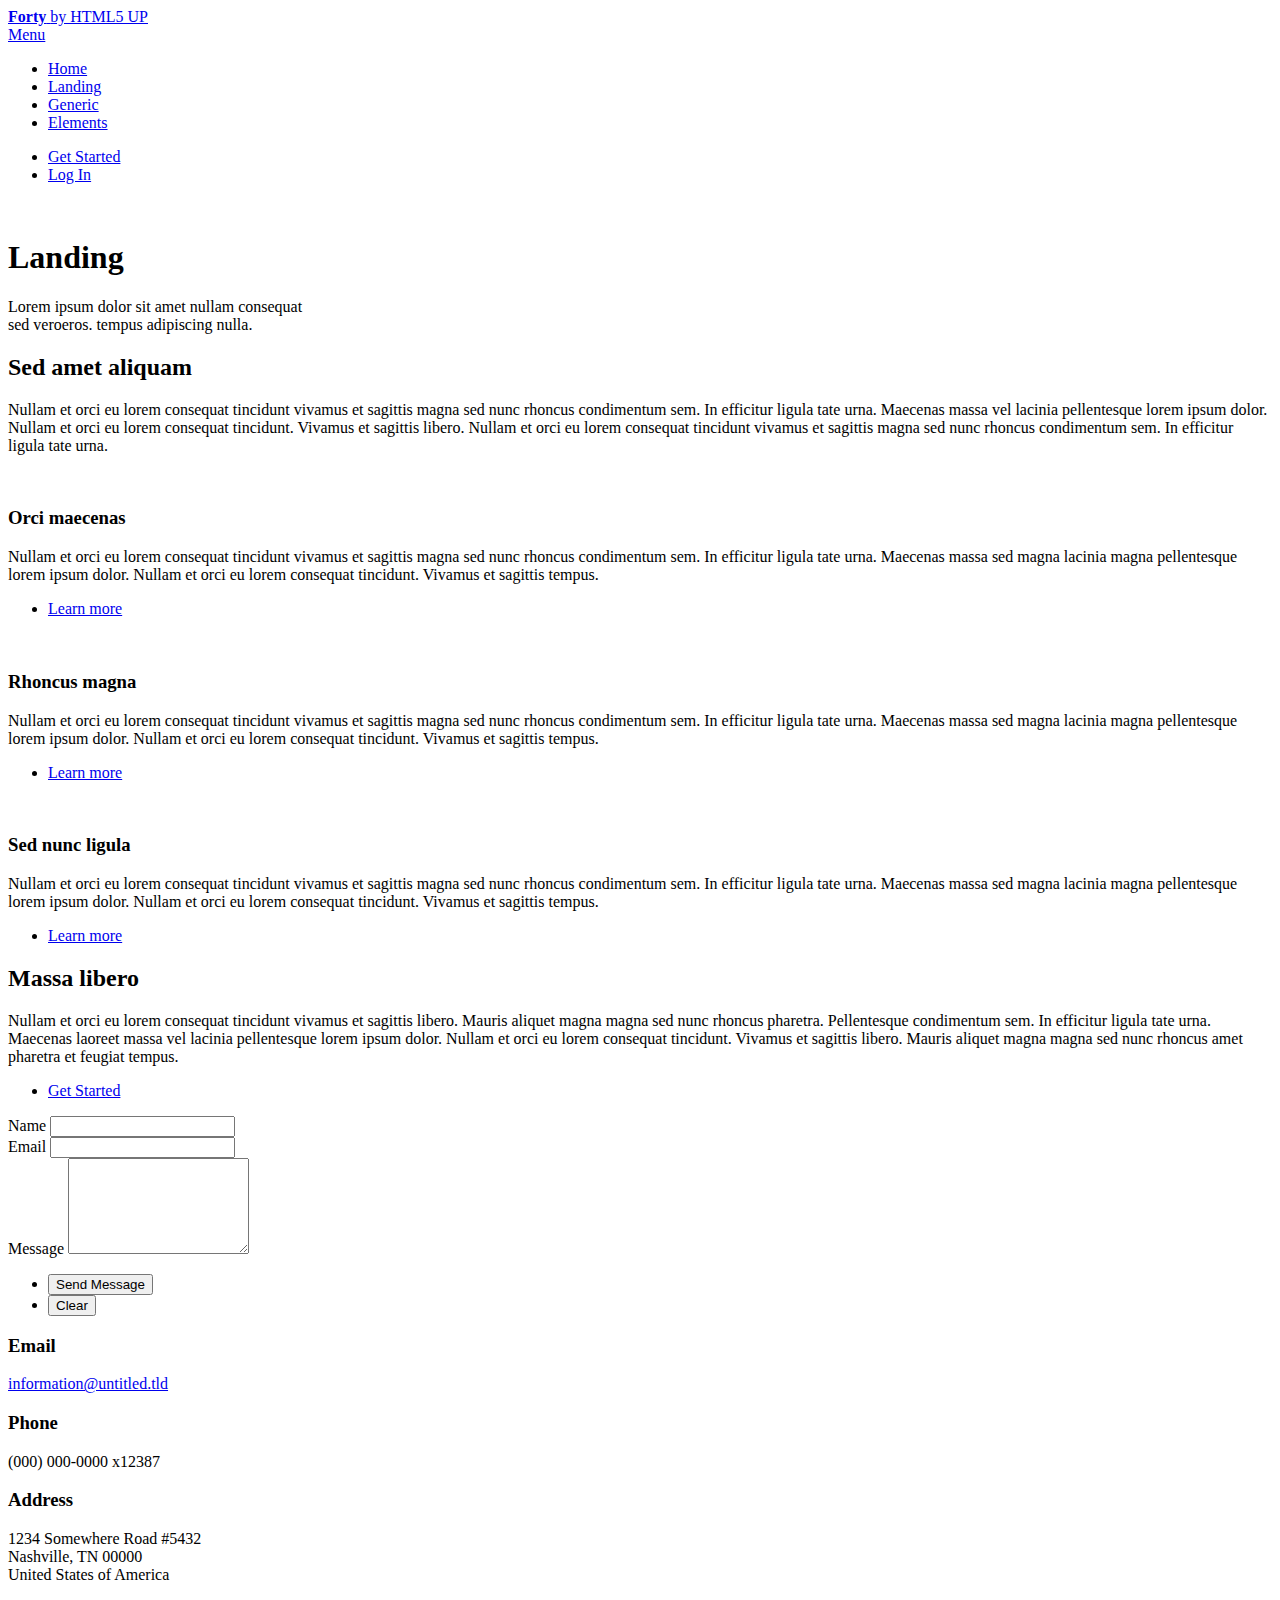
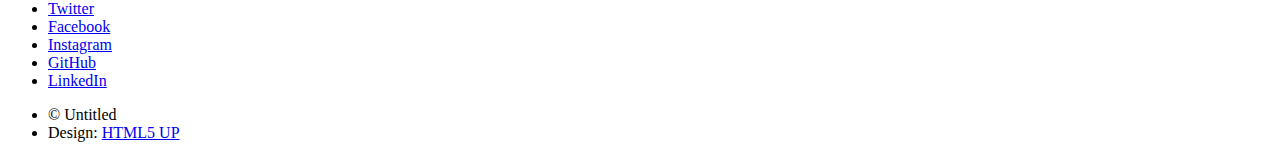
==== 大佛光寺.html @ 0712d374 "0337" ====
<!DOCTYPE HTML>
<!--
	Forty by HTML5 UP
	html5up.net | @ajlkn
	Free for personal and commercial use under the CCA 3.0 license (html5up.net/license)
-->
<html>
	<head>
		<title>Landing - Forty by HTML5 UP</title>
		<meta charset="utf-8" />
		<meta name="viewport" content="width=device-width, initial-scale=1, user-scalable=no" />
		<link rel="stylesheet" href="assets/css/main.css" />
		<noscript><link rel="stylesheet" href="assets/css/noscript.css" /></noscript>
	</head>
	<body class="is-preload">

		<!-- Wrapper -->
			<div id="wrapper">

				<!-- Header -->
				<!-- Note: The "styleN" class below should match that of the banner element. -->
					<header id="header" class="alt style2">
						<a href="index.html" class="logo"><strong>Forty</strong> <span>by HTML5 UP</span></a>
						<nav>
							<a href="#menu">Menu</a>
						</nav>
					</header>

				<!-- Menu -->
					<nav id="menu">
						<ul class="links">
							<li><a href="index.html">Home</a></li>
							<li><a href="landing.html">Landing</a></li>
							<li><a href="generic.html">Generic</a></li>
							<li><a href="elements.html">Elements</a></li>
						</ul>
						<ul class="actions stacked">
							<li><a href="#" class="button primary fit">Get Started</a></li>
							<li><a href="#" class="button fit">Log In</a></li>
						</ul>
					</nav>

				<!-- Banner -->
				<!-- Note: The "styleN" class below should match that of the header element. -->
					<section id="banner" class="style2">
						<div class="inner">
							<span class="image">
								<img src="images/pic07.jpg" alt="" />
							</span>
							<header class="major">
								<h1>Landing</h1>
							</header>
							<div class="content">
								<p>Lorem ipsum dolor sit amet nullam consequat<br />
								sed veroeros. tempus adipiscing nulla.</p>
							</div>
						</div>
					</section>

				<!-- Main -->
					<div id="main">

						<!-- One -->
							<section id="one">
								<div class="inner">
									<header class="major">
										<h2>Sed amet aliquam</h2>
									</header>
									<p>Nullam et orci eu lorem consequat tincidunt vivamus et sagittis magna sed nunc rhoncus condimentum sem. In efficitur ligula tate urna. Maecenas massa vel lacinia pellentesque lorem ipsum dolor. Nullam et orci eu lorem consequat tincidunt. Vivamus et sagittis libero. Nullam et orci eu lorem consequat tincidunt vivamus et sagittis magna sed nunc rhoncus condimentum sem. In efficitur ligula tate urna.</p>
								</div>
							</section>

						<!-- Two -->
							<section id="two" class="spotlights">
								<section>
									<a href="generic.html" class="image">
										<img src="images/pic08.jpg" alt="" data-position="center center" />
									</a>
									<div class="content">
										<div class="inner">
											<header class="major">
												<h3>Orci maecenas</h3>
											</header>
											<p>Nullam et orci eu lorem consequat tincidunt vivamus et sagittis magna sed nunc rhoncus condimentum sem. In efficitur ligula tate urna. Maecenas massa sed magna lacinia magna pellentesque lorem ipsum dolor. Nullam et orci eu lorem consequat tincidunt. Vivamus et sagittis tempus.</p>
											<ul class="actions">
												<li><a href="generic.html" class="button">Learn more</a></li>
											</ul>
										</div>
									</div>
								</section>
								<section>
									<a href="generic.html" class="image">
										<img src="images/pic09.jpg" alt="" data-position="top center" />
									</a>
									<div class="content">
										<div class="inner">
											<header class="major">
												<h3>Rhoncus magna</h3>
											</header>
											<p>Nullam et orci eu lorem consequat tincidunt vivamus et sagittis magna sed nunc rhoncus condimentum sem. In efficitur ligula tate urna. Maecenas massa sed magna lacinia magna pellentesque lorem ipsum dolor. Nullam et orci eu lorem consequat tincidunt. Vivamus et sagittis tempus.</p>
											<ul class="actions">
												<li><a href="generic.html" class="button">Learn more</a></li>
											</ul>
										</div>
									</div>
								</section>
								<section>
									<a href="generic.html" class="image">
										<img src="images/pic10.jpg" alt="" data-position="25% 25%" />
									</a>
									<div class="content">
										<div class="inner">
											<header class="major">
												<h3>Sed nunc ligula</h3>
											</header>
											<p>Nullam et orci eu lorem consequat tincidunt vivamus et sagittis magna sed nunc rhoncus condimentum sem. In efficitur ligula tate urna. Maecenas massa sed magna lacinia magna pellentesque lorem ipsum dolor. Nullam et orci eu lorem consequat tincidunt. Vivamus et sagittis tempus.</p>
											<ul class="actions">
												<li><a href="generic.html" class="button">Learn more</a></li>
											</ul>
										</div>
									</div>
								</section>
							</section>

						<!-- Three -->
							<section id="three">
								<div class="inner">
									<header class="major">
										<h2>Massa libero</h2>
									</header>
									<p>Nullam et orci eu lorem consequat tincidunt vivamus et sagittis libero. Mauris aliquet magna magna sed nunc rhoncus pharetra. Pellentesque condimentum sem. In efficitur ligula tate urna. Maecenas laoreet massa vel lacinia pellentesque lorem ipsum dolor. Nullam et orci eu lorem consequat tincidunt. Vivamus et sagittis libero. Mauris aliquet magna magna sed nunc rhoncus amet pharetra et feugiat tempus.</p>
									<ul class="actions">
										<li><a href="generic.html" class="button next">Get Started</a></li>
									</ul>
								</div>
							</section>

					</div>

				<!-- Contact -->
					<section id="contact">
						<div class="inner">
							<section>
								<form method="post" action="#">
									<div class="fields">
										<div class="field half">
											<label for="name">Name</label>
											<input type="text" name="name" id="name" />
										</div>
										<div class="field half">
											<label for="email">Email</label>
											<input type="text" name="email" id="email" />
										</div>
										<div class="field">
											<label for="message">Message</label>
											<textarea name="message" id="message" rows="6"></textarea>
										</div>
									</div>
									<ul class="actions">
										<li><input type="submit" value="Send Message" class="primary" /></li>
										<li><input type="reset" value="Clear" /></li>
									</ul>
								</form>
							</section>
							<section class="split">
								<section>
									<div class="contact-method">
										<span class="icon solid alt fa-envelope"></span>
										<h3>Email</h3>
										<a href="#">information@untitled.tld</a>
									</div>
								</section>
								<section>
									<div class="contact-method">
										<span class="icon solid alt fa-phone"></span>
										<h3>Phone</h3>
										<span>(000) 000-0000 x12387</span>
									</div>
								</section>
								<section>
									<div class="contact-method">
										<span class="icon solid alt fa-home"></span>
										<h3>Address</h3>
										<span>1234 Somewhere Road #5432<br />
										Nashville, TN 00000<br />
										United States of America</span>
									</div>
								</section>
							</section>
						</div>
					</section>

				<!-- Footer -->
					<footer id="footer">
						<div class="inner">
							<ul class="icons">
								<li><a href="#" class="icon brands alt fa-twitter"><span class="label">Twitter</span></a></li>
								<li><a href="#" class="icon brands alt fa-facebook-f"><span class="label">Facebook</span></a></li>
								<li><a href="#" class="icon brands alt fa-instagram"><span class="label">Instagram</span></a></li>
								<li><a href="#" class="icon brands alt fa-github"><span class="label">GitHub</span></a></li>
								<li><a href="#" class="icon brands alt fa-linkedin-in"><span class="label">LinkedIn</span></a></li>
							</ul>
							<ul class="copyright">
								<li>&copy; Untitled</li><li>Design: <a href="https://html5up.net">HTML5 UP</a></li>
							</ul>
						</div>
					</footer>

			</div>

		<!-- Scripts -->
			<script src="assets/js/jquery.min.js"></script>
			<script src="assets/js/jquery.scrolly.min.js"></script>
			<script src="assets/js/jquery.scrollex.min.js"></script>
			<script src="assets/js/browser.min.js"></script>
			<script src="assets/js/breakpoints.min.js"></script>
			<script src="assets/js/util.js"></script>
			<script src="assets/js/main.js"></script>

	</body>
</html>
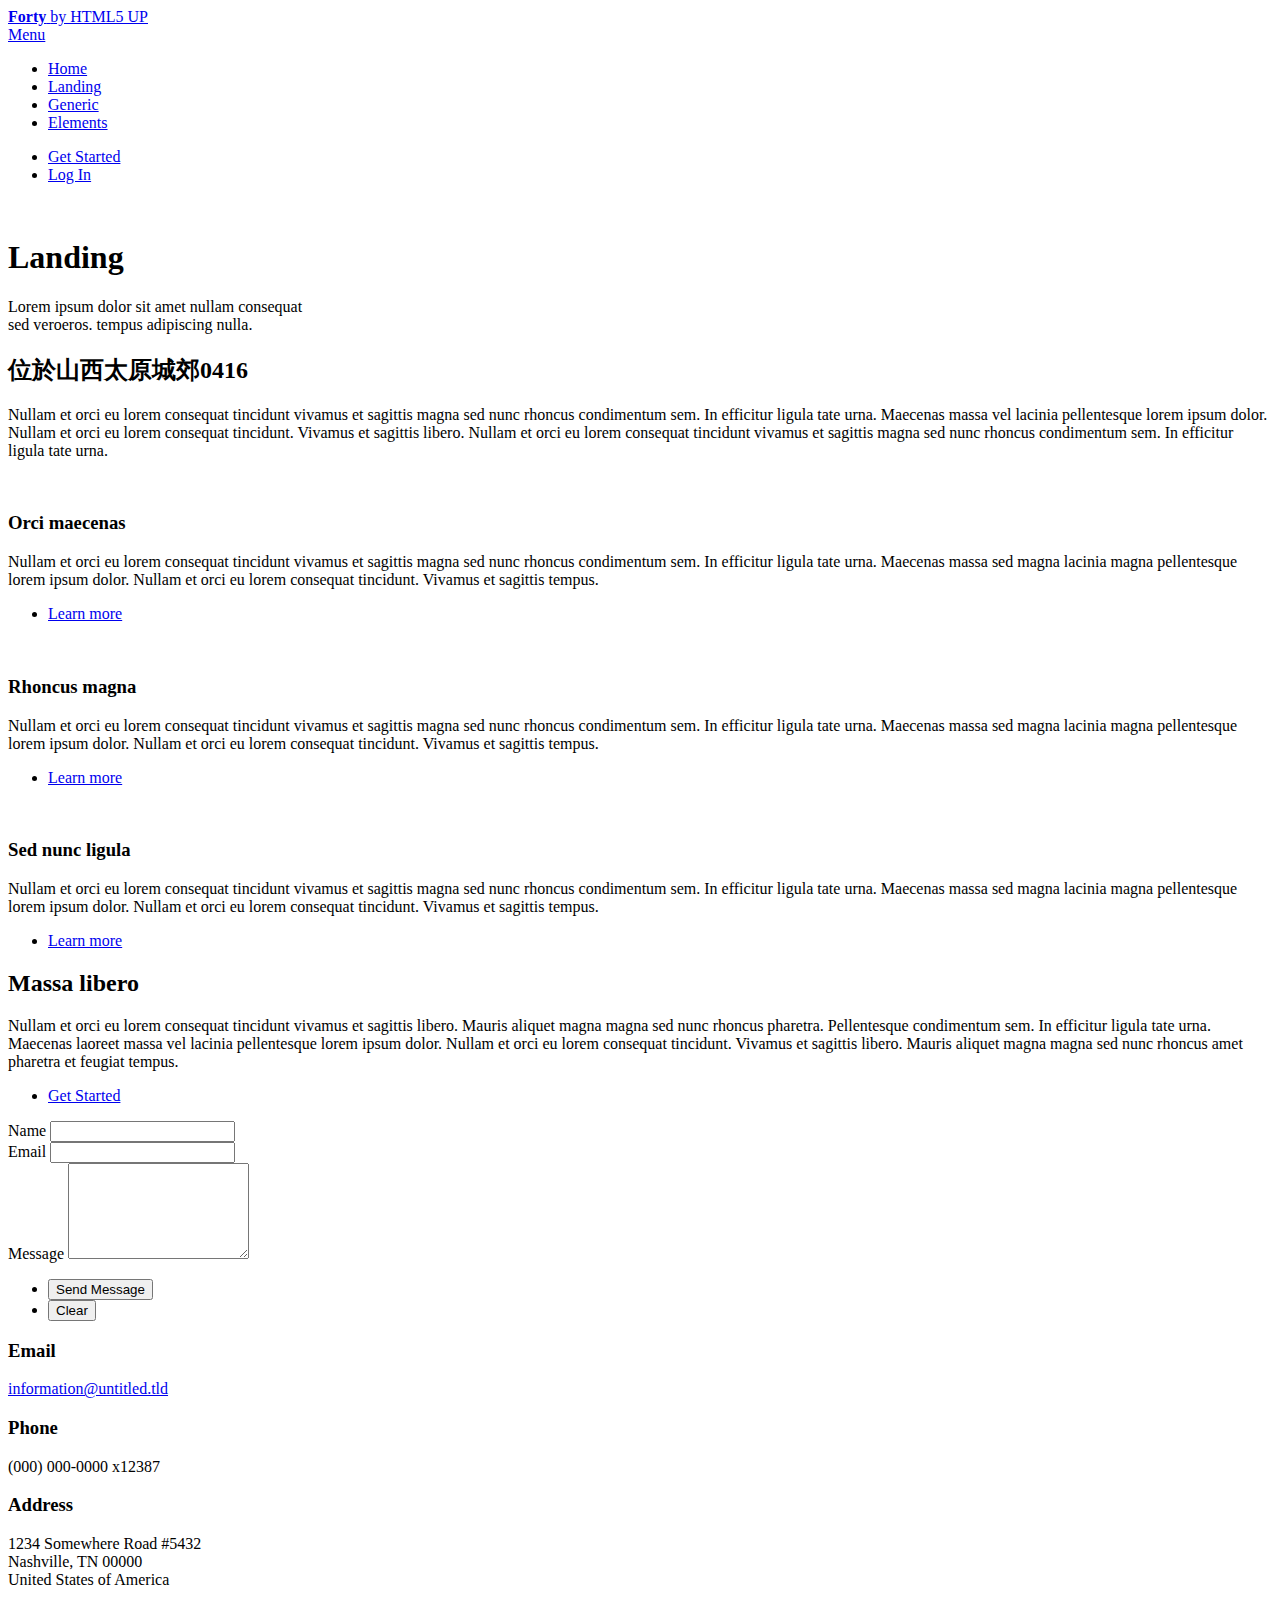
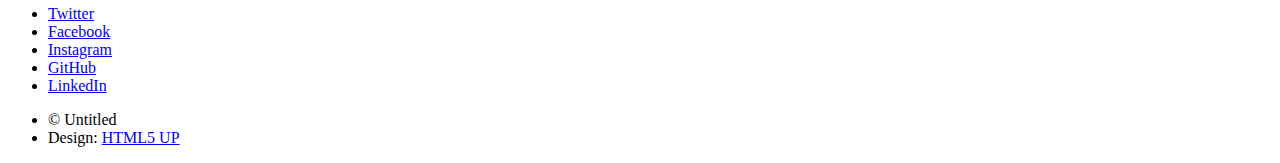
==== commit 1b43a0dd: "0413" ====
--- a/大佛光寺.html
+++ b/大佛光寺.html
@@ -64,7 +64,7 @@
 							<section id="one">
 								<div class="inner">
 									<header class="major">
-										<h2>Sed amet aliquam</h2>
+										<h2>位於山西太原城郊0416</h2>
 									</header>
 									<p>Nullam et orci eu lorem consequat tincidunt vivamus et sagittis magna sed nunc rhoncus condimentum sem. In efficitur ligula tate urna. Maecenas massa vel lacinia pellentesque lorem ipsum dolor. Nullam et orci eu lorem consequat tincidunt. Vivamus et sagittis libero. Nullam et orci eu lorem consequat tincidunt vivamus et sagittis magna sed nunc rhoncus condimentum sem. In efficitur ligula tate urna.</p>
 								</div>
